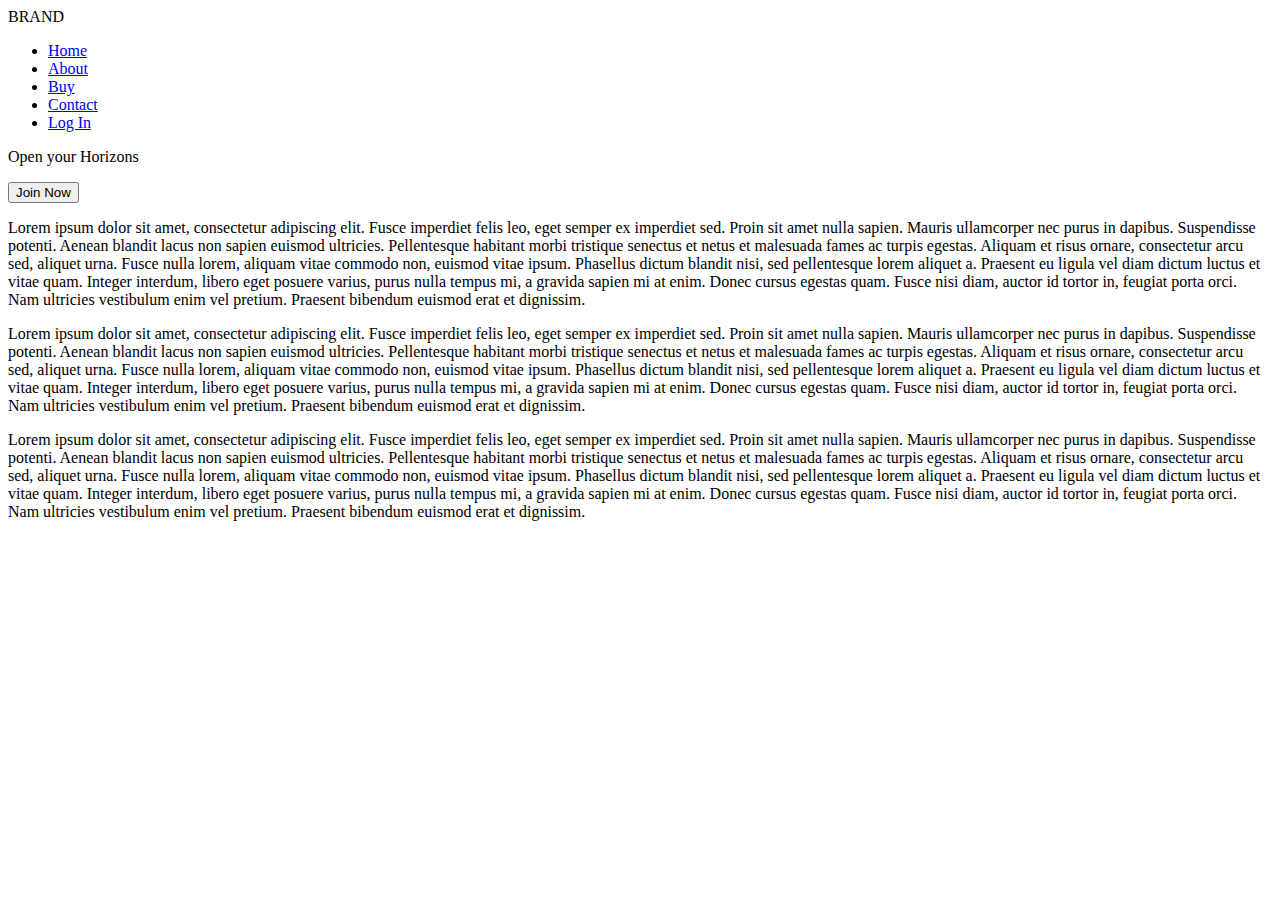
==== Sample1/index.html @ 2464fc4c "Update index.html" ====
<!DOCTYPE html>
<html>
	<head>
		<meta charset="utf-8">
		<title>Sample 1</title>
		<link rel="stylesheet" type="text/css" href="style.css">
		<link href="https://fonts.googleapis.com/css?family=Roboto+Condensed" rel="stylesheet">
		<script src="https://code.jquery.com/jquery-3.2.1.js"></script>
		<script type="text/javascript">
			$(window).on('scroll', function() {
				if($(window).scrollTop()) {
					$('nav').addClass('black');
				}
				else {
					$('nav').removeClass('black');
				}
			});
		</script>
	</head>
	<body>
		<div class="wrapper">
			<nav>
				<div class="brand">BRAND</div>
				<ul>
					<li><a id="home" href="#">Home</a></li>
					<li><a id="about" href="#">About</a></li>
					<li><a id="buy" href="#">Buy</a></li>
					<li><a id="contact" href="#">Contact</a></li>
					<li><a id="login" class="active" href="#">Log In</a></li>
				</ul>
			</nav>
			<section class="sec1">
				<div class="bg-text">
					<p>Open your Horizons</p>
					<button class="button">Join Now</button>
				</div>	
			</section>
			<section class="content">
				<p>Lorem ipsum dolor sit amet, consectetur adipiscing elit. Fusce imperdiet felis leo, eget semper ex imperdiet sed. Proin sit amet nulla sapien. Mauris ullamcorper nec purus in dapibus. Suspendisse potenti. Aenean blandit lacus non sapien euismod ultricies. Pellentesque habitant morbi tristique senectus et netus et malesuada fames ac turpis egestas. Aliquam et risus ornare, consectetur arcu sed, aliquet urna. Fusce nulla lorem, aliquam vitae commodo non, euismod vitae ipsum. Phasellus dictum blandit nisi, sed pellentesque lorem aliquet a. Praesent eu ligula vel diam dictum luctus et vitae quam. Integer interdum, libero eget posuere varius, purus nulla tempus mi, a gravida sapien mi at enim. Donec cursus egestas quam. Fusce nisi diam, auctor id tortor in, feugiat porta orci. Nam ultricies vestibulum enim vel pretium. Praesent bibendum euismod erat et dignissim.</p>
				<p>Lorem ipsum dolor sit amet, consectetur adipiscing elit. Fusce imperdiet felis leo, eget semper ex imperdiet sed. Proin sit amet nulla sapien. Mauris ullamcorper nec purus in dapibus. Suspendisse potenti. Aenean blandit lacus non sapien euismod ultricies. Pellentesque habitant morbi tristique senectus et netus et malesuada fames ac turpis egestas. Aliquam et risus ornare, consectetur arcu sed, aliquet urna. Fusce nulla lorem, aliquam vitae commodo non, euismod vitae ipsum. Phasellus dictum blandit nisi, sed pellentesque lorem aliquet a. Praesent eu ligula vel diam dictum luctus et vitae quam. Integer interdum, libero eget posuere varius, purus nulla tempus mi, a gravida sapien mi at enim. Donec cursus egestas quam. Fusce nisi diam, auctor id tortor in, feugiat porta orci. Nam ultricies vestibulum enim vel pretium. Praesent bibendum euismod erat et dignissim.</p>
				<p>Lorem ipsum dolor sit amet, consectetur adipiscing elit. Fusce imperdiet felis leo, eget semper ex imperdiet sed. Proin sit amet nulla sapien. Mauris ullamcorper nec purus in dapibus. Suspendisse potenti. Aenean blandit lacus non sapien euismod ultricies. Pellentesque habitant morbi tristique senectus et netus et malesuada fames ac turpis egestas. Aliquam et risus ornare, consectetur arcu sed, aliquet urna. Fusce nulla lorem, aliquam vitae commodo non, euismod vitae ipsum. Phasellus dictum blandit nisi, sed pellentesque lorem aliquet a. Praesent eu ligula vel diam dictum luctus et vitae quam. Integer interdum, libero eget posuere varius, purus nulla tempus mi, a gravida sapien mi at enim. Donec cursus egestas quam. Fusce nisi diam, auctor id tortor in, feugiat porta orci. Nam ultricies vestibulum enim vel pretium. Praesent bibendum euismod erat et dignissim.</p>
			</section>
	</body>
</html>
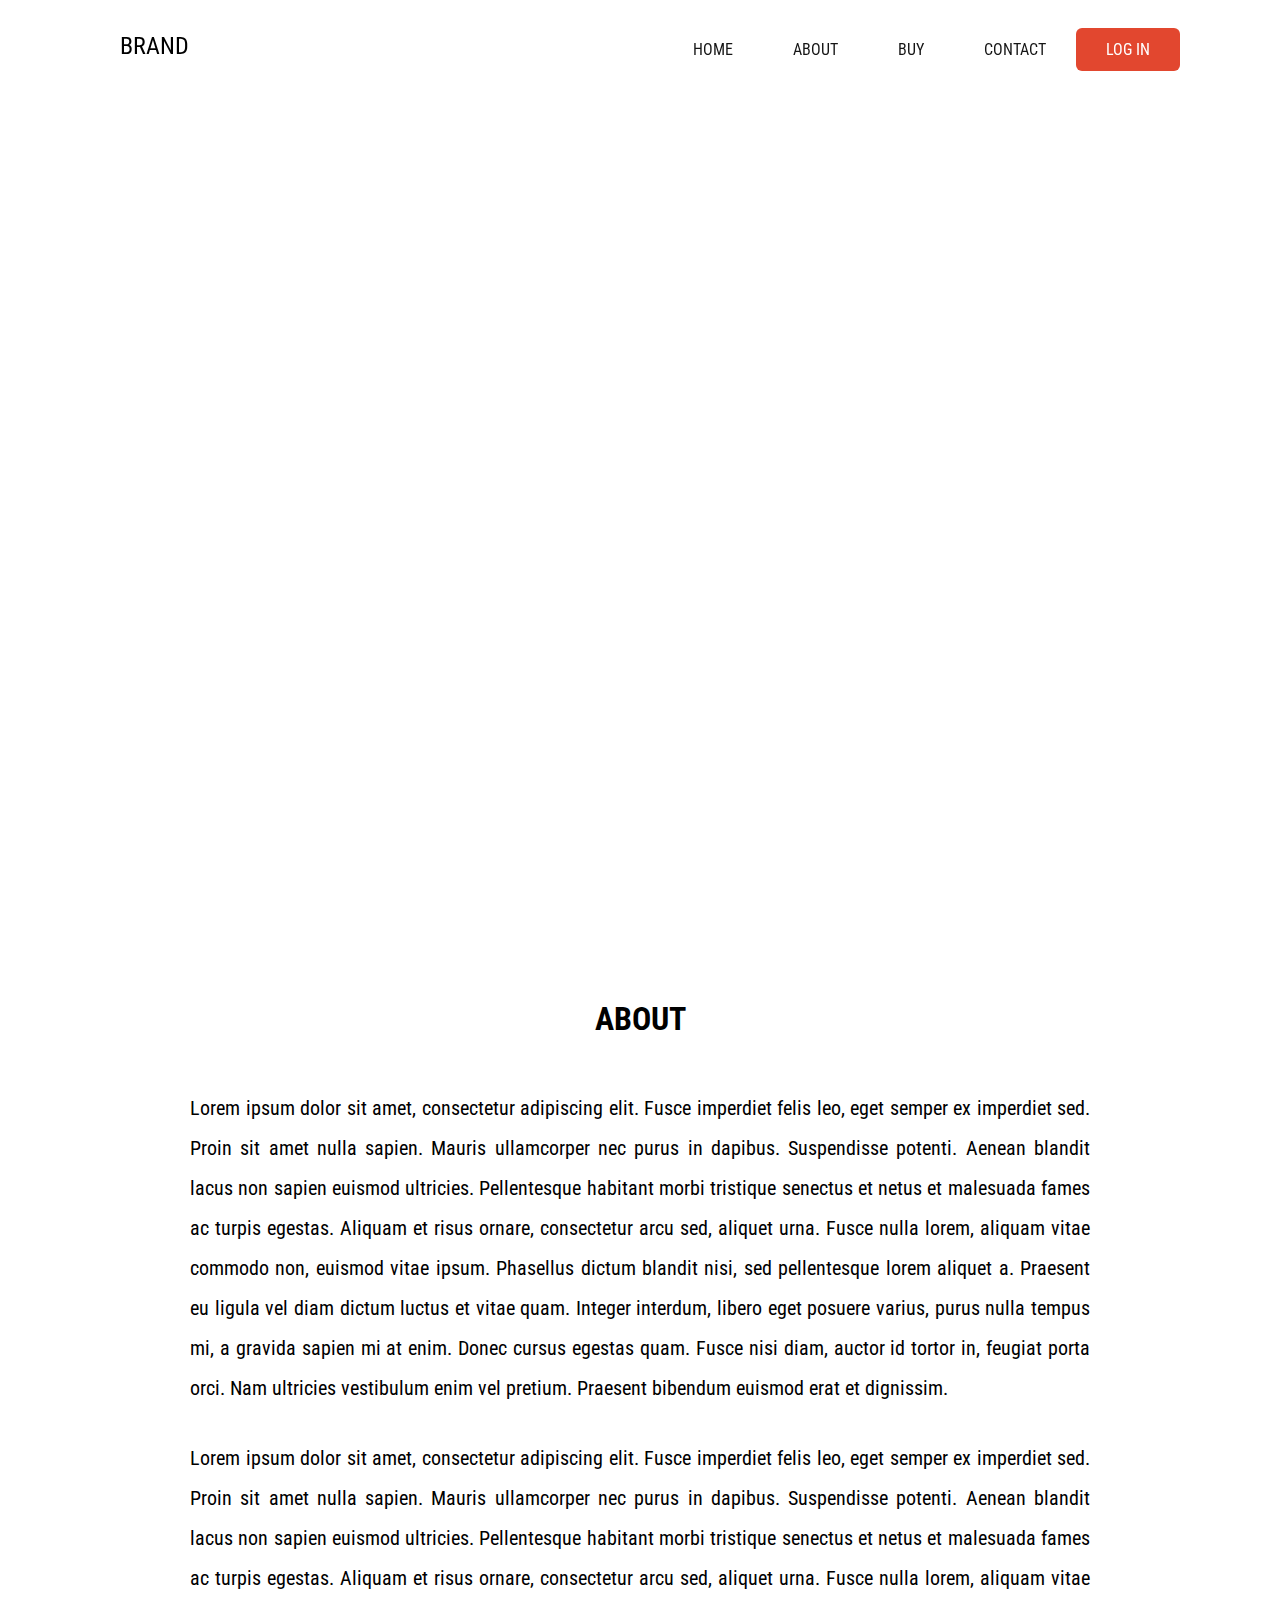
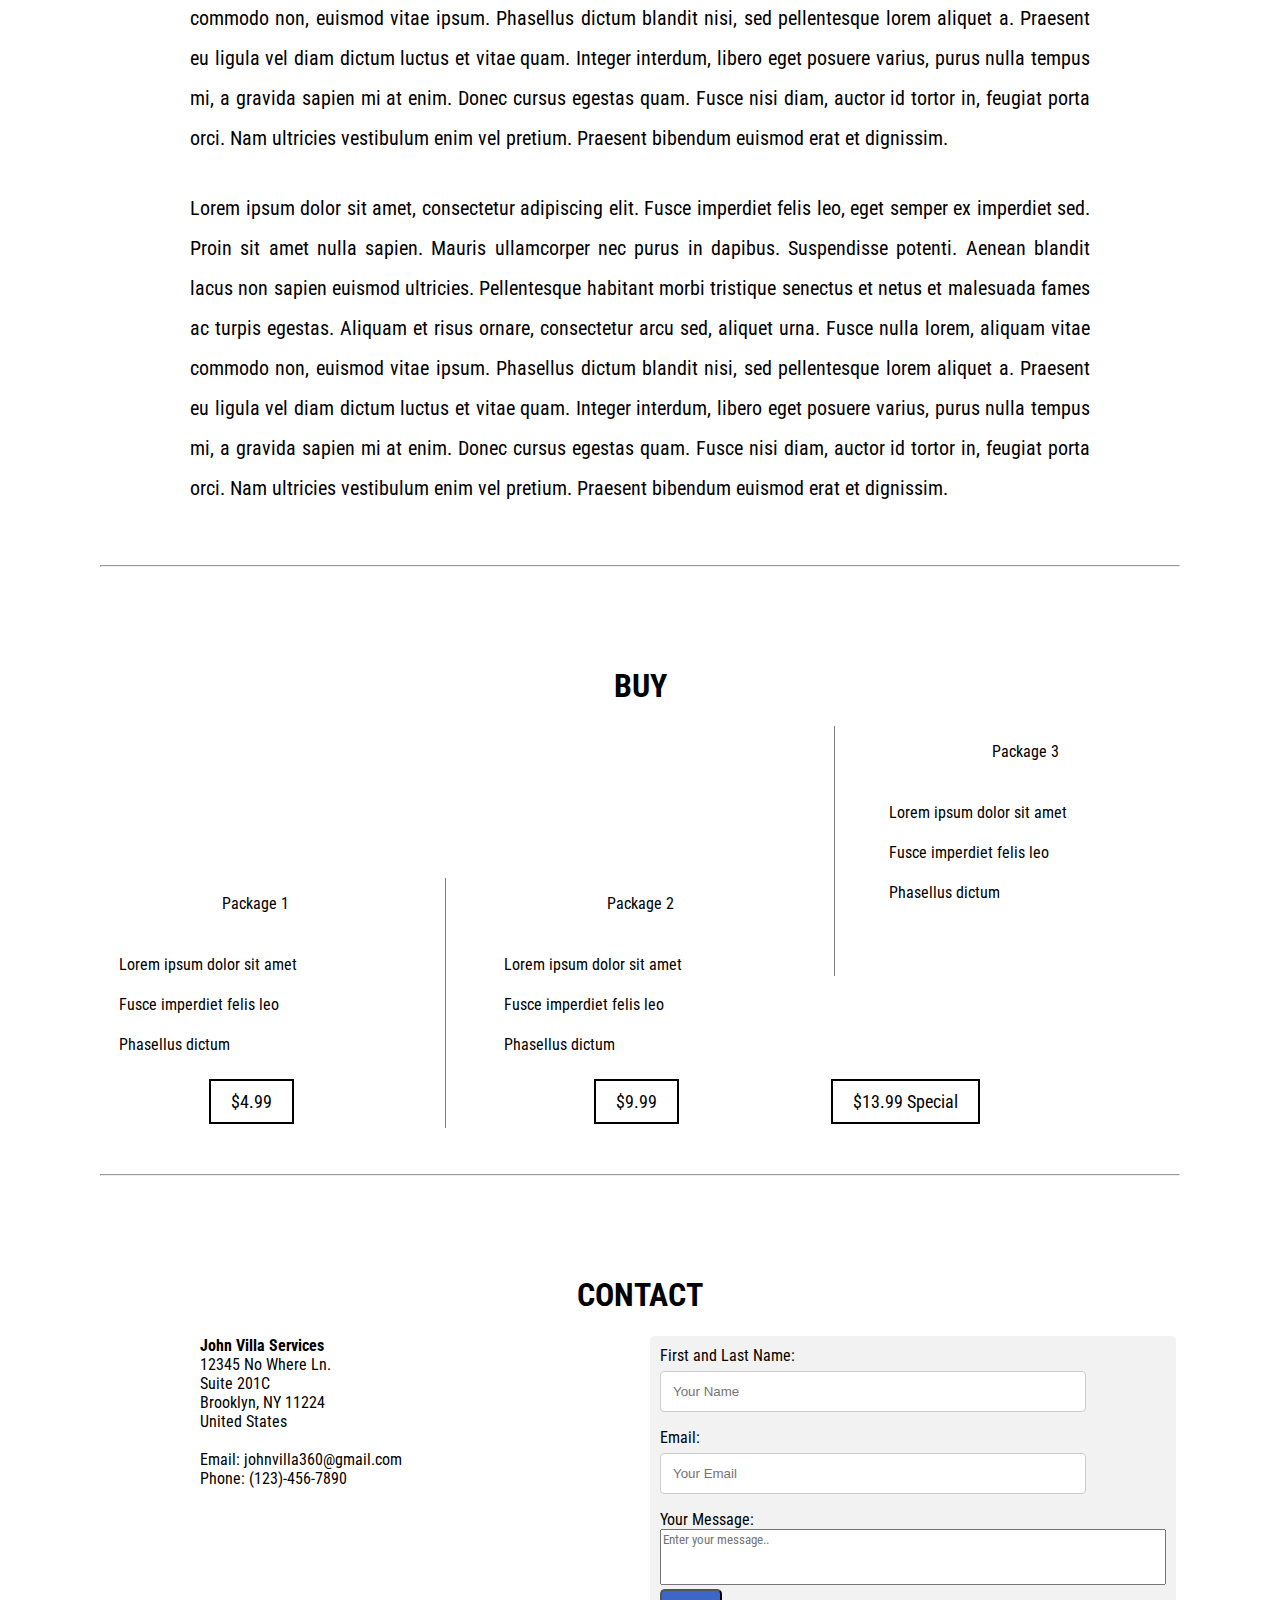
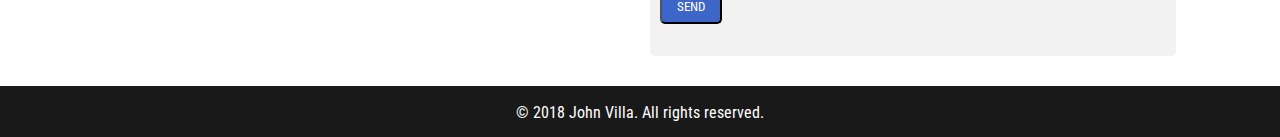
==== commit 5e87250c: "Update index.html" ====
--- a/Sample1/index.html
+++ b/Sample1/index.html
@@ -5,16 +5,45 @@
 		<title>Sample 1</title>
 		<link rel="stylesheet" type="text/css" href="style.css">
 		<link href="https://fonts.googleapis.com/css?family=Roboto+Condensed" rel="stylesheet">
-		<script src="https://code.jquery.com/jquery-3.2.1.js"></script>
-		<script type="text/javascript">
-			$(window).on('scroll', function() {
-				if($(window).scrollTop()) {
-					$('nav').addClass('black');
-				}
-				else {
-					$('nav').removeClass('black');
-				}
-			});
+		<script src="https://ajax.googleapis.com/ajax/libs/jquery/3.3.1/jquery.min.js"></script>
+		<script>
+			$(document).ready(function() {
+				$(window).on('scroll', function() {
+					if($(window).scrollTop()) {
+						$('nav').addClass('black');
+					}
+					else {
+						$('nav').removeClass('black');
+					}
+				});
+				$("#homenav").on("click", function(e) {
+					e.preventDefault();
+					$("html, body").animate({
+						scrollTop: 0
+					}, 850);
+				});	
+				$("#aboutnav").on("click", function(e) {
+					e.preventDefault();
+					var section = $(this).attr("href");
+					$("html, body").animate({
+						scrollTop: 575
+					}, 850);
+				});	
+				$("#buynav").on("click", function(e) {
+					e.preventDefault();
+					var section = $(this).attr("href");
+					$("html, body").animate({
+						scrollTop: 1840
+					}, 850);
+				});	
+				$("#contactnav").on("click", function(e) {
+					e.preventDefault();
+					var section = $(this).attr("href");
+					$("html, body").animate({
+						scrollTop: $(document).height()
+					}, 850);
+				});	
+			});	
 		</script>
 	</head>
 	<body>
@@ -22,23 +51,92 @@
 			<nav>
 				<div class="brand">BRAND</div>
 				<ul>
-					<li><a id="home" href="#">Home</a></li>
-					<li><a id="about" href="#">About</a></li>
-					<li><a id="buy" href="#">Buy</a></li>
-					<li><a id="contact" href="#">Contact</a></li>
-					<li><a id="login" class="active" href="#">Log In</a></li>
+					<li><a id="homenav" href="#">Home</a></li>
+					<li><a id="aboutnav" href="#about">About</a></li>
+					<li><a id="buynav" href="#buy">Buy</a></li>
+					<li><a id="contactnav" href="#contact">Contact</a></li>
+					<li><a id="loginnav" class="active" href="#">Log In</a></li>
 				</ul>
 			</nav>
 			<section class="sec1">
 				<div class="bg-text">
-					<p>Open your Horizons</p>
+					<p>Open your Horizon</p>
 					<button class="button">Join Now</button>
 				</div>	
 			</section>
-			<section class="content">
+			<h1 class="sectiontitle" id="about">About</h1>
+			<section class="content1">
 				<p>Lorem ipsum dolor sit amet, consectetur adipiscing elit. Fusce imperdiet felis leo, eget semper ex imperdiet sed. Proin sit amet nulla sapien. Mauris ullamcorper nec purus in dapibus. Suspendisse potenti. Aenean blandit lacus non sapien euismod ultricies. Pellentesque habitant morbi tristique senectus et netus et malesuada fames ac turpis egestas. Aliquam et risus ornare, consectetur arcu sed, aliquet urna. Fusce nulla lorem, aliquam vitae commodo non, euismod vitae ipsum. Phasellus dictum blandit nisi, sed pellentesque lorem aliquet a. Praesent eu ligula vel diam dictum luctus et vitae quam. Integer interdum, libero eget posuere varius, purus nulla tempus mi, a gravida sapien mi at enim. Donec cursus egestas quam. Fusce nisi diam, auctor id tortor in, feugiat porta orci. Nam ultricies vestibulum enim vel pretium. Praesent bibendum euismod erat et dignissim.</p>
 				<p>Lorem ipsum dolor sit amet, consectetur adipiscing elit. Fusce imperdiet felis leo, eget semper ex imperdiet sed. Proin sit amet nulla sapien. Mauris ullamcorper nec purus in dapibus. Suspendisse potenti. Aenean blandit lacus non sapien euismod ultricies. Pellentesque habitant morbi tristique senectus et netus et malesuada fames ac turpis egestas. Aliquam et risus ornare, consectetur arcu sed, aliquet urna. Fusce nulla lorem, aliquam vitae commodo non, euismod vitae ipsum. Phasellus dictum blandit nisi, sed pellentesque lorem aliquet a. Praesent eu ligula vel diam dictum luctus et vitae quam. Integer interdum, libero eget posuere varius, purus nulla tempus mi, a gravida sapien mi at enim. Donec cursus egestas quam. Fusce nisi diam, auctor id tortor in, feugiat porta orci. Nam ultricies vestibulum enim vel pretium. Praesent bibendum euismod erat et dignissim.</p>
 				<p>Lorem ipsum dolor sit amet, consectetur adipiscing elit. Fusce imperdiet felis leo, eget semper ex imperdiet sed. Proin sit amet nulla sapien. Mauris ullamcorper nec purus in dapibus. Suspendisse potenti. Aenean blandit lacus non sapien euismod ultricies. Pellentesque habitant morbi tristique senectus et netus et malesuada fames ac turpis egestas. Aliquam et risus ornare, consectetur arcu sed, aliquet urna. Fusce nulla lorem, aliquam vitae commodo non, euismod vitae ipsum. Phasellus dictum blandit nisi, sed pellentesque lorem aliquet a. Praesent eu ligula vel diam dictum luctus et vitae quam. Integer interdum, libero eget posuere varius, purus nulla tempus mi, a gravida sapien mi at enim. Donec cursus egestas quam. Fusce nisi diam, auctor id tortor in, feugiat porta orci. Nam ultricies vestibulum enim vel pretium. Praesent bibendum euismod erat et dignissim.</p>
 			</section>
+			<br>
+			<hr style="margin-left:100px; margin-right:100px;">
+			<h1 class="sectiontitle" id="buy">Buy</h1>
+			<secton class="content2">
+				<div class="row">
+					<div class="row_cell1">
+						<p>Package 1</p>
+						<ul>
+							<li><img id="checkmark" src="/img/checkmark.png"><p> Lorem ipsum dolor sit amet</p></li>
+							<li><img id="xmark" src="../img/xmark.png"><p> Fusce imperdiet felis leo</p></li>
+							<li><img id="xmark" src="img/xmark.png"><p> Phasellus dictum</p></li>
+						</ul>
+						<button class="purchase">$4.99</button>
+					</div>
+					<div class="row_cell2">
+						<p>Package 2</p>
+						<ul>
+							<li><img id="checkmark" src="img/checkmark.png"><p> Lorem ipsum dolor sit amet</p></li>
+							<li><img id="checkmark" src="img/checkmark.png"><p> Fusce imperdiet felis leo</p></li>
+							<li><img id="xmark" src="img/xmark.png"><p> Phasellus dictum</p></li>
+						</ul>
+						<button class="purchase">$9.99</button>
+					</div>
+					<div class="row_cell3">
+						<p>Package 3</p>
+						<ul>
+							<li><img id="checkmark" src="img/checkmark.png"><p> Lorem ipsum dolor sit amet</p></li>
+							<li><img id="checkmark" src="img/checkmark.png"><p> Fusce imperdiet felis leo</p></li>
+							<li><img id="checkmark" src="img/checkmark.png"><p> Phasellus dictum</p></li>
+						</ul>
+						<button class="purchase">$13.99 Special</button>
+					</div>
+				</div>
+			</section>
+			<br><br>
+			<hr style="margin-left:100px; margin-right:100px;">
+			<h1 class="sectiontitle" id="contact">Contact</h1>
+			<section class="content3">
+				<div class="contact">
+					<div class="contact-info">
+						<strong>John Villa Services</strong></br>
+						12345 No Where Ln.</br>
+						Suite 201C</br>
+						Brooklyn, NY 11224</br>
+						United States</br></br>
+						Email: johnvilla360@gmail.com</br>
+						Phone: (123)-456-7890</br>
+					</div>
+					<div class="message">
+						<form action="">
+							<labal for"name">First and Last Name: </label><br>
+							<input type="text" id="fullname" placeholder="Your Name">
+							<br>
+							<labal for"email">Email: </label><br>
+							<input type="text" id="email" placeholder="Your Email">
+							<br>
+							<labal for"msg">Your Message:</label>
+							<br>
+							<textarea placeholder="Enter your message.."></textarea>
+							<br>
+							<input type="submit" value="Send">
+						</form>
+					</div>
+				</div>
+			</section>
+			<footer>
+				<p>&copy; 2018 John Villa. All rights reserved. </p>
+			</footer>
 	</body>
 </html>
--- a/Sample1/style.css
+++ b/Sample1/style.css
@@ -0,0 +1,263 @@
+
+body {
+	margin: 0;
+	padding: 0;
+	font-family: 'Roboto Condensed', sans-serif;
+}
+
+nav {
+	position: fixed;
+	top: 0;
+	left: 0;
+	width: 100%;
+	height: 100px;
+	padding: 10px 100px;
+	box-sizing: border-box;
+	transition: .3s;
+}
+
+nav.black {
+	background: rgba(0, 0, 0, 0.6);
+	height: 100px;
+	padding: 10px 100px
+}
+
+nav .brand {
+	padding: 22px 20px;
+	height: 80px;
+	float: left;
+	font-size: 24px;
+	transition: .3s;
+}
+
+nav.black .brand {
+	color: #fff;
+}
+
+nav ul {
+	list-style: none;
+	float: right;
+	margin: 0;
+	padding: 0;
+	display: flex;
+}
+
+nav ul li {
+	list-style: none;
+}
+
+nav ul li a {
+	line-height: 80px;
+	color: #151515;
+	padding: 12px 30px;
+	text-decoration: none;
+	text-transform: uppercase;
+	transition: .3s;
+	z-index: 1;
+}
+
+nav.black ul li a {
+	color: #fff;
+}
+
+nav ul li a:focus {
+	outline: none;
+}
+
+nav ul li a.active {
+	background: #E2472F;
+	color: #fff;
+	border-radius: 6px
+}
+
+section.sec1 {
+	width: 100%;
+	height: 100vh;
+	background-image: url(img/background-img.jpg);
+	background-size: cover;
+	background-position: center;
+}
+
+.bg-text {
+	text-align: center;
+	font-size: 100px;
+	text-transform: uppercase;
+	color: #fff;
+	padding-top: 200px;
+}
+
+.button {
+	position: relative;
+	bottom: 125px;
+	text-decoration: none;
+	font-size: 24px;
+	border: 2px solid white;
+	color: white;
+	padding: 20px;
+	font-family: 'Roboto Condensed', sans-serif;
+	background: rgba(0,0,0,0);
+	transition: .5s;
+	cursor: pointer;
+}
+
+.button:hover {
+	background: rgba(0,0,0,0.8);
+}
+
+.content1 {
+	margin-top: 50px;
+}
+
+.content1 p {
+	width: 900px;
+	margin: 30px auto;
+	text-align: justify;
+	font-size: 20px;
+	line-height: 200%;
+}
+
+#homenav:hover, #aboutnav:hover, #buynav:hover, #contactnav:hover {
+	opacity: 0.3;
+}
+
+nav ul li a.active:hover {
+	background: #A31B18; 
+}
+
+#login:hover {
+	opacity: 0.6;	
+}
+
+.sectiontitle {
+	text-align: center;
+	text-transform: uppercase;
+	margin-top: 100px;
+}
+
+#xmark, #checkmark {
+	display: inline-block;
+	height: 10px;
+	width: 10px;
+}
+
+.row {
+	text-align: center;
+	width: 100%;
+}
+
+.row_cell1 {
+	width: 380px;
+	height: 250px;
+	display: inline-block;
+	border-right: 1px solid gray;
+}
+
+.row_cell1 ul, .row_cell2 ul, .row_cell3 ul {
+	float: left;
+	list-style-type: none;
+	line-height: 40px;
+	display: inline;
+}
+
+.row_cell1 ul li p, .row_cell2 ul li p, .row_cell3 ul li p{
+	display: inline;
+}
+
+.row_cell1 ul li, .row_cell2 ul li, .row_cell3 ul li {
+	text-align: left;
+}
+
+.purchase {
+	position: relative;
+	right: 120px;
+	top: 150px;
+	text-decoration: none;
+	font-size: 18px;
+	border: 2px solid black;
+	font-family: 'Roboto Condensed', sans-serif;
+	background: rgba(0,0,0,0);
+	transition: .2s;
+	cursor: pointer;
+	padding: 10px 20px 10px 20px;
+	z-index: -1;
+}
+
+.purchase:hover {
+	background-color: green;
+	opacity: 0.9;
+}
+
+.row_cell2 {
+	width: 380px;
+	height: 250px;
+	display: inline-block;
+}
+
+.row_cell3 {
+	width: 380px;
+	height: 250px;
+	display: inline-block;
+	border-left: 1px solid gray;
+}
+
+.contact {
+	display: inline;
+}
+
+.contact-info {
+	display: inline-block;
+	text-align: left;
+	width: 400px;
+	height: 300px;
+	margin-left: 200px;
+	margin-bottom: 50px;
+}
+
+.message {
+	padding: 10px;
+	position: absolute;
+	margin-left: 50px;
+	display: inline-block;
+	border-radius: 5px;
+	background-color: #f2f2f2;
+	height: 300px;
+}
+
+input[type=text] {
+	width: 400px;
+	padding: 12px;
+	border: 1px solid #CCC;
+	border-radius: 4px;
+	boxing-sizing: border-box;
+	margin-top: 6px;
+	margin-bottom: 16px;
+}
+
+textarea {
+	width: 500px;
+	height: 50px;
+	resize: none;
+	font-family: 'Roboto Condensed';
+}
+
+input[type=submit] {
+	background: #3C66C7;
+	color: #fff;
+	border-radius: 5px;
+	font-family: 'Roboto Condensed';
+	padding: 8px 15px;
+	text-transform: uppercase;
+	cursor: pointer;
+}
+
+input[type=submit]:hover {
+	background: #3355A3;
+}
+
+footer {
+	padding-top: 1px;
+	color: white;
+	text-align: center;
+	background: rgba(0,0,0,0.9);
+	height: 50px;
+}
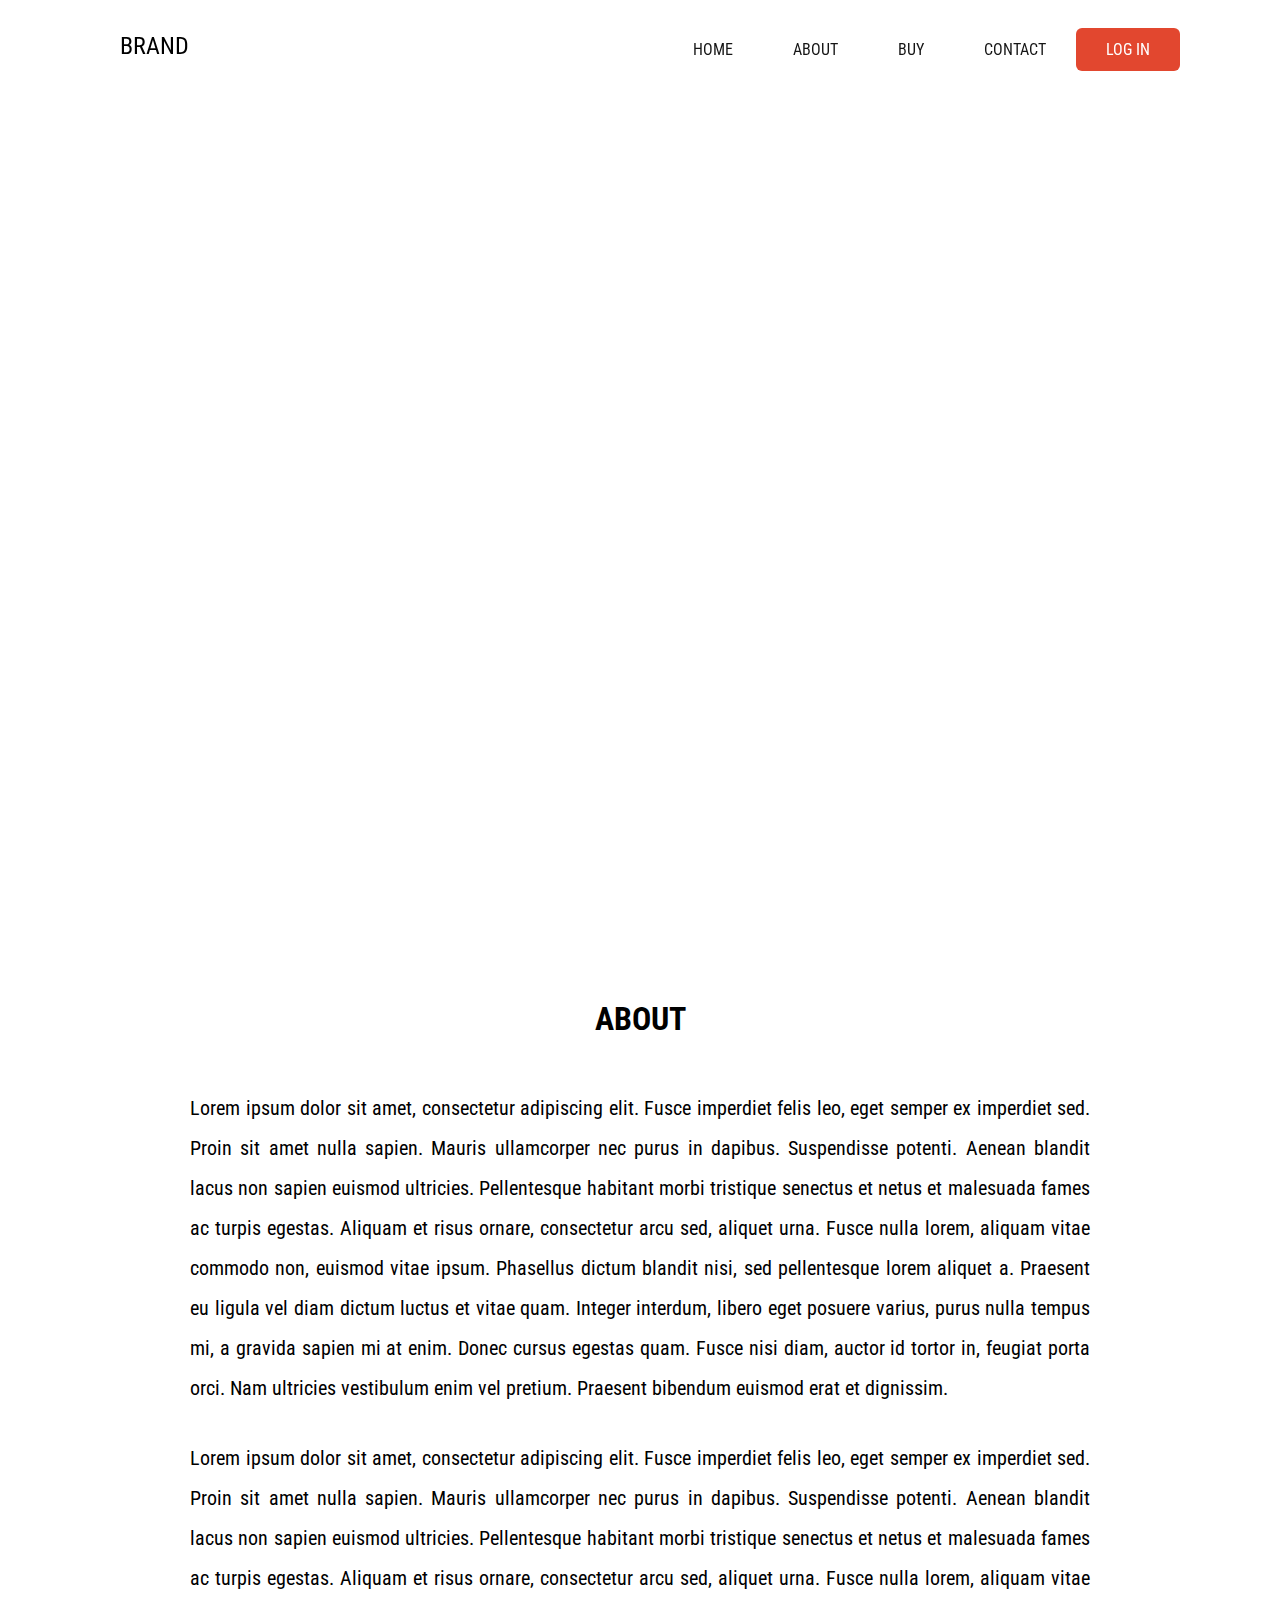
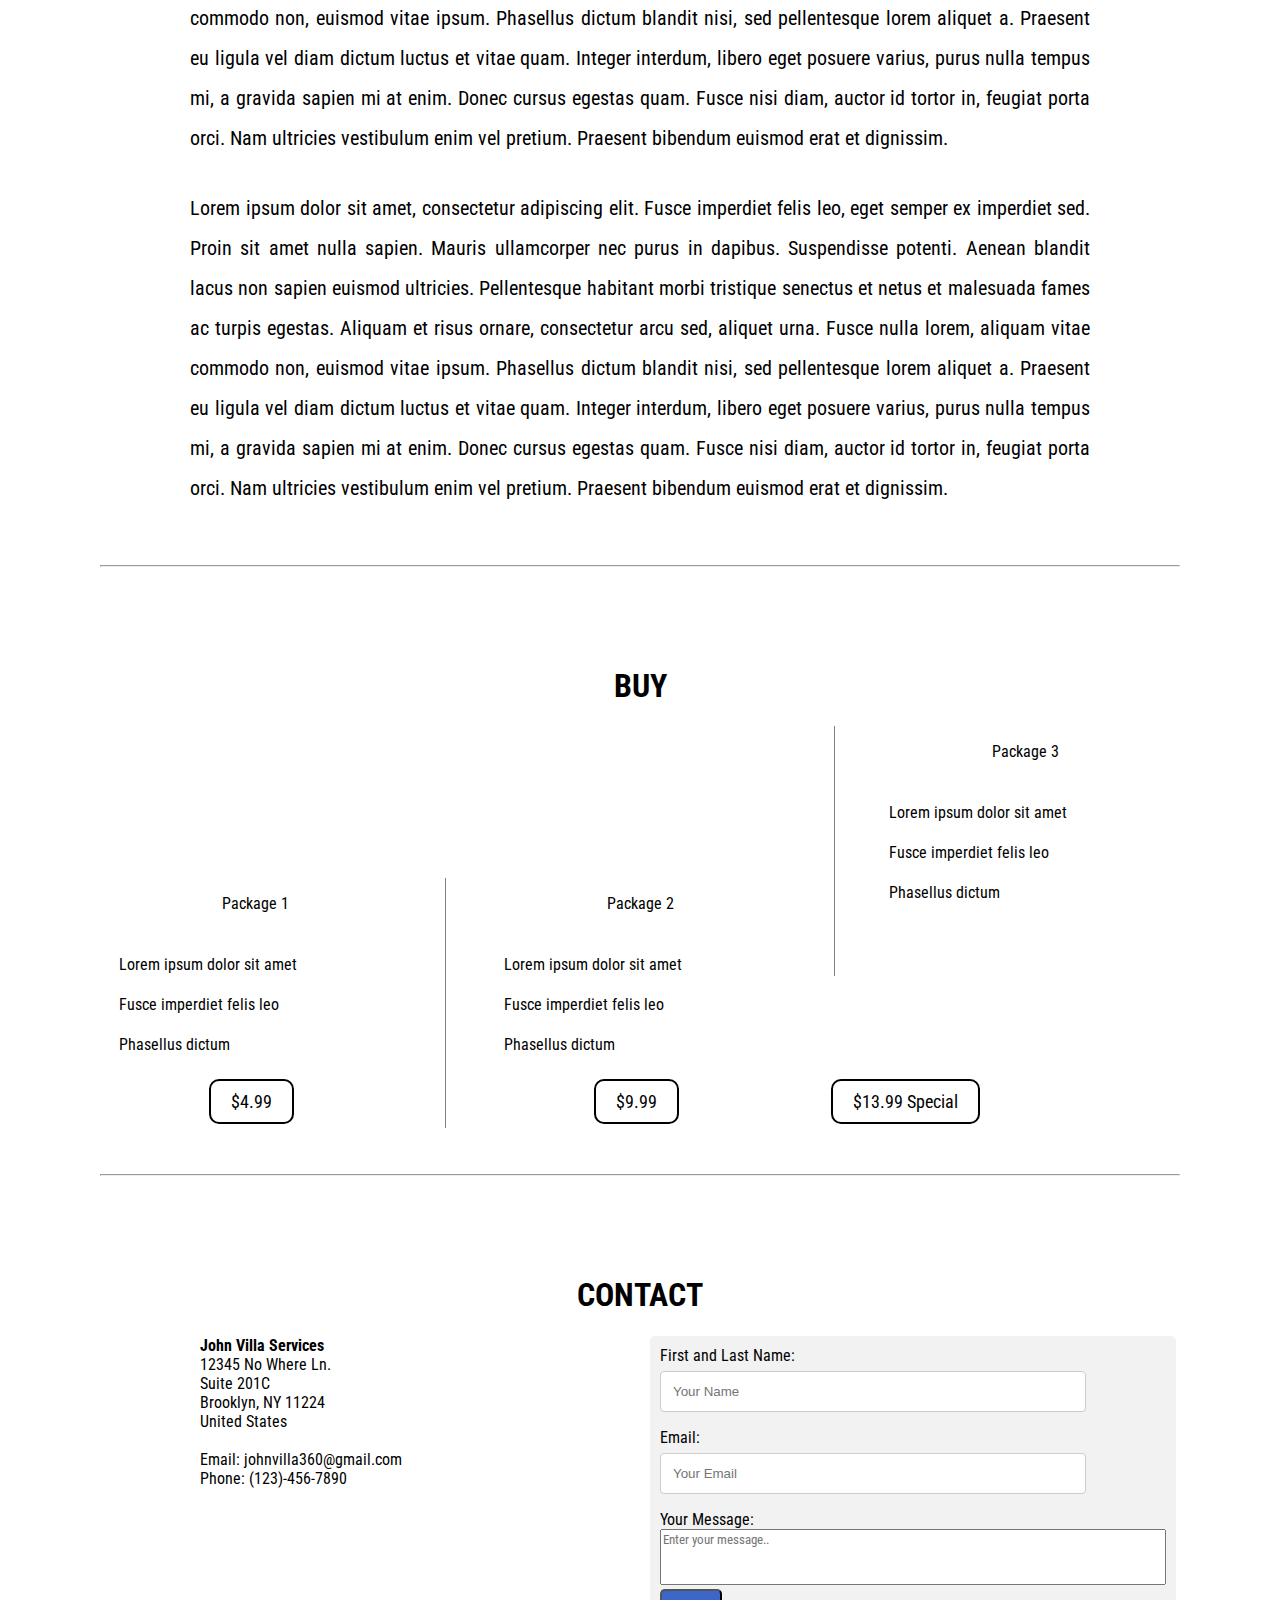
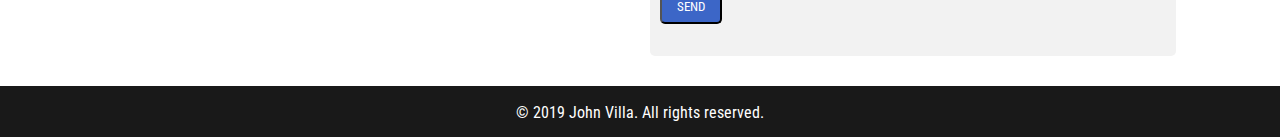
==== commit 6bea1765: "Update index.html" ====
--- a/Sample1/index.html
+++ b/Sample1/index.html
@@ -60,7 +60,7 @@
 			</nav>
 			<section class="sec1">
 				<div class="bg-text">
-					<p>Open your Horizon</p>
+					<p>Open your Horizons</p>
 					<button class="button">Join Now</button>
 				</div>	
 			</section>
@@ -78,8 +78,8 @@
 					<div class="row_cell1">
 						<p>Package 1</p>
 						<ul>
-							<li><img id="checkmark" src="/img/checkmark.png"><p> Lorem ipsum dolor sit amet</p></li>
-							<li><img id="xmark" src="../img/xmark.png"><p> Fusce imperdiet felis leo</p></li>
+							<li><img id="checkmark" src="img/checkmark.png"><p> Lorem ipsum dolor sit amet</p></li>
+							<li><img id="xmark" src="img/xmark.png"><p> Fusce imperdiet felis leo</p></li>
 							<li><img id="xmark" src="img/xmark.png"><p> Phasellus dictum</p></li>
 						</ul>
 						<button class="purchase">$4.99</button>
@@ -136,7 +136,7 @@
 				</div>
 			</section>
 			<footer>
-				<p>&copy; 2018 John Villa. All rights reserved. </p>
+				<p>&copy; 2019 John Villa. All rights reserved. </p>
 			</footer>
 	</body>
 </html>
--- a/Sample1/style.css
+++ b/Sample1/style.css
@@ -14,6 +14,7 @@
 	padding: 10px 100px;
 	box-sizing: border-box;
 	transition: .3s;
+	z-index: 2;
 }
 
 nav.black {
@@ -53,7 +54,6 @@
 	text-decoration: none;
 	text-transform: uppercase;
 	transition: .3s;
-	z-index: 1;
 }
 
 nav.black ul li a {
@@ -67,7 +67,7 @@
 nav ul li a.active {
 	background: #E2472F;
 	color: #fff;
-	border-radius: 6px
+	border-radius: 6px;
 }
 
 section.sec1 {
@@ -174,16 +174,17 @@
 	text-decoration: none;
 	font-size: 18px;
 	border: 2px solid black;
+	border-radius: 10px;
 	font-family: 'Roboto Condensed', sans-serif;
 	background: rgba(0,0,0,0);
 	transition: .2s;
 	cursor: pointer;
 	padding: 10px 20px 10px 20px;
-	z-index: -1;
+	z-index: 1;
 }
 
 .purchase:hover {
-	background-color: green;
+	background: green;
 	opacity: 0.9;
 }
 
